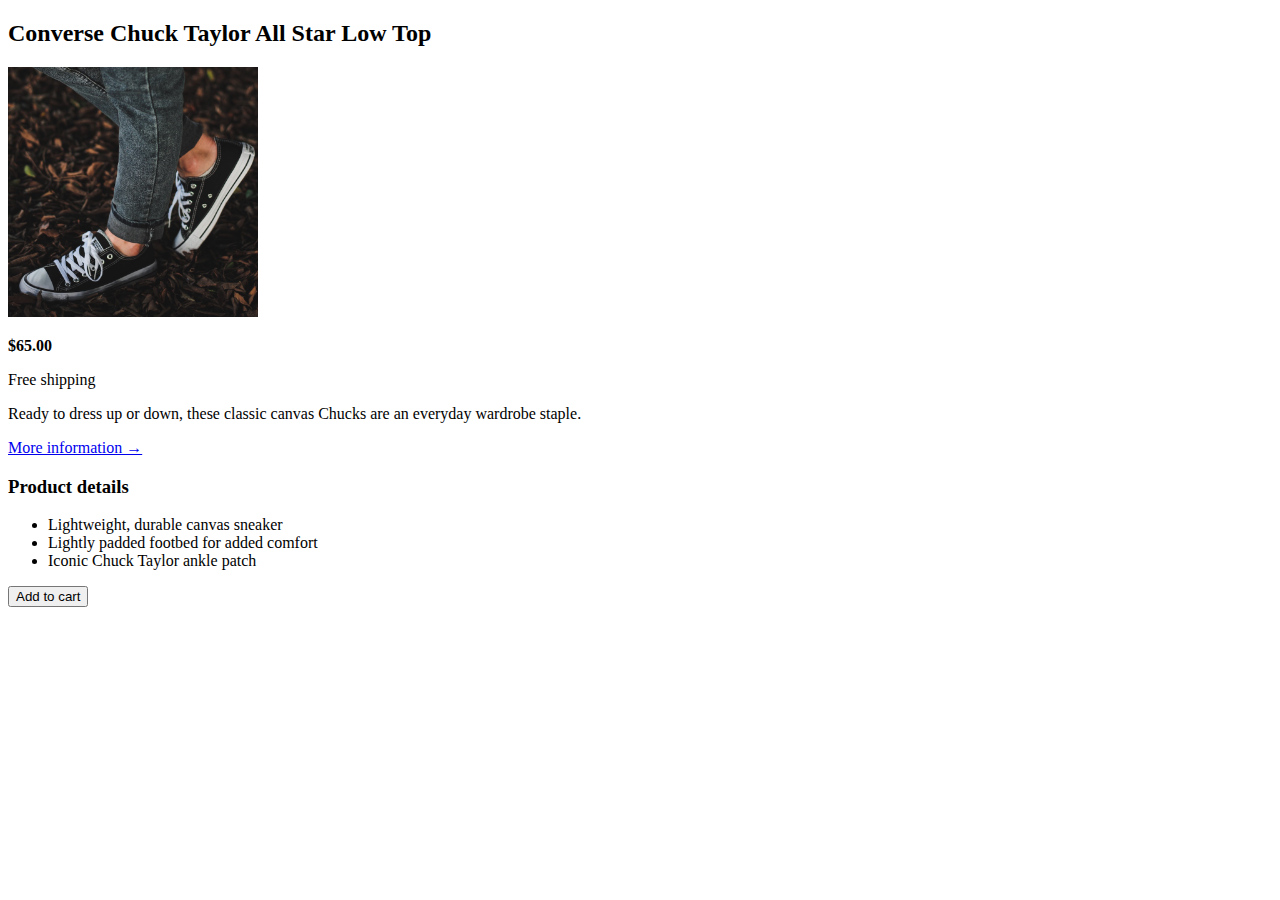
==== course/03-HTML-CSS-Fundamentals/challenge__2.html @ a64e2ace "origin main" ====
<!DOCTYPE html>
<html lang="en">
  <head>
    <meta charset="UTF-8" />
    <meta name="viewport" content="width=device-width, initial-scale=1.0" />
    <title>Coding Challenge II</title>
  </head>
  <body>
    <article>
      <h2>Converse Chuck Taylor All Star Low Top</h2>
      <img src="img/challenges.jpg" width="250" alt="a person wearing a shoe" />
      <br />
      <p><strong>$65.00</strong></p>
      <p>Free shipping</p>
      <p>
        Ready to dress up or down, these classic canvas Chucks are an everyday
        wardrobe staple.
      </p>
      <a href="#">More information &rarr;</a>
      <h3>Product details</h3>
      <ul>
        <li>Lightweight, durable canvas sneaker</li>
        <li>Lightly padded footbed for added comfort</li>
        <li>Iconic Chuck Taylor ankle patch</li>
      </ul>
    </article>
    <form action="#"><button type="submit">Add to cart</button></form>
  </body>
</html>
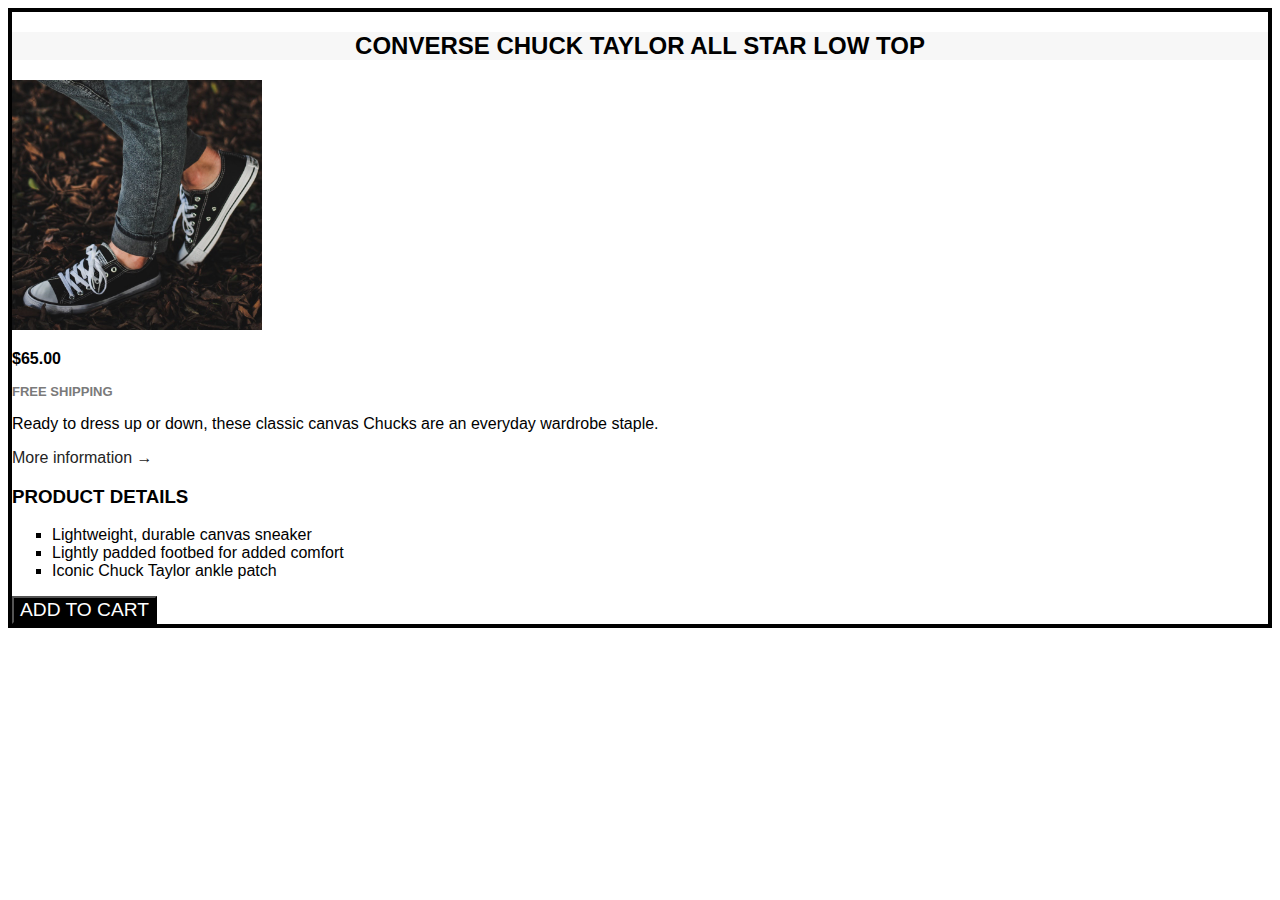
==== commit 366566f9: "challenge done" ====
--- a/course/03-HTML-CSS-Fundamentals/challenge__2.html
+++ b/course/03-HTML-CSS-Fundamentals/challenge__2.html
@@ -4,26 +4,34 @@
     <meta charset="UTF-8" />
     <meta name="viewport" content="width=device-width, initial-scale=1.0" />
     <title>Coding Challenge II</title>
+    <link rel="stylesheet" href="challenge__2.css" />
   </head>
   <body>
     <article>
-      <h2>Converse Chuck Taylor All Star Low Top</h2>
-      <img src="img/challenges.jpg" width="250" alt="a person wearing a shoe" />
+      <h2 class="heading-title">Converse Chuck Taylor All Star Low Top</h2>
+      <img
+        class="image"
+        src="img/challenges.jpg"
+        width="250"
+        alt="a person wearing a shoe"
+      />
       <br />
       <p><strong>$65.00</strong></p>
-      <p>Free shipping</p>
+      <p class="shipping">Free shipping</p>
       <p>
         Ready to dress up or down, these classic canvas Chucks are an everyday
         wardrobe staple.
       </p>
       <a href="#">More information &rarr;</a>
-      <h3>Product details</h3>
-      <ul>
+      <h3 class="heading-3">Product details</h3>
+      <ul class="feature-list">
         <li>Lightweight, durable canvas sneaker</li>
         <li>Lightly padded footbed for added comfort</li>
         <li>Iconic Chuck Taylor ankle patch</li>
       </ul>
     </article>
-    <form action="#"><button type="submit">Add to cart</button></form>
+    <form action="#">
+      <button class="btn" type="submit">Add to cart</button>
+    </form>
   </body>
 </html>
--- a/course/03-HTML-CSS-Fundamentals/challenge__2.css
+++ b/course/03-HTML-CSS-Fundamentals/challenge__2.css
@@ -0,0 +1,38 @@
+* {
+  font-family: sans-serif;
+}
+body {
+  border: 4px solid black;
+}
+.heading-title {
+  text-align: center;
+  background-color: #f7f7f7;
+  text-transform: uppercase;
+}
+.shipping {
+  text-transform: uppercase;
+  color: #7a7a7a;
+  font-size: small;
+  letter-spacing: 0.001em;
+  font-weight: 700;
+}
+a {
+  color: #242424;
+  text-decoration: none;
+}
+a:hover {
+  text-decoration: underline;
+}
+.heading-3 {
+  text-transform: uppercase;
+}
+
+.btn {
+  background-color: #000;
+  color: #fff;
+  font-size: 1.2em;
+  text-transform: uppercase;
+}
+.feature-list {
+  list-style: square;
+}
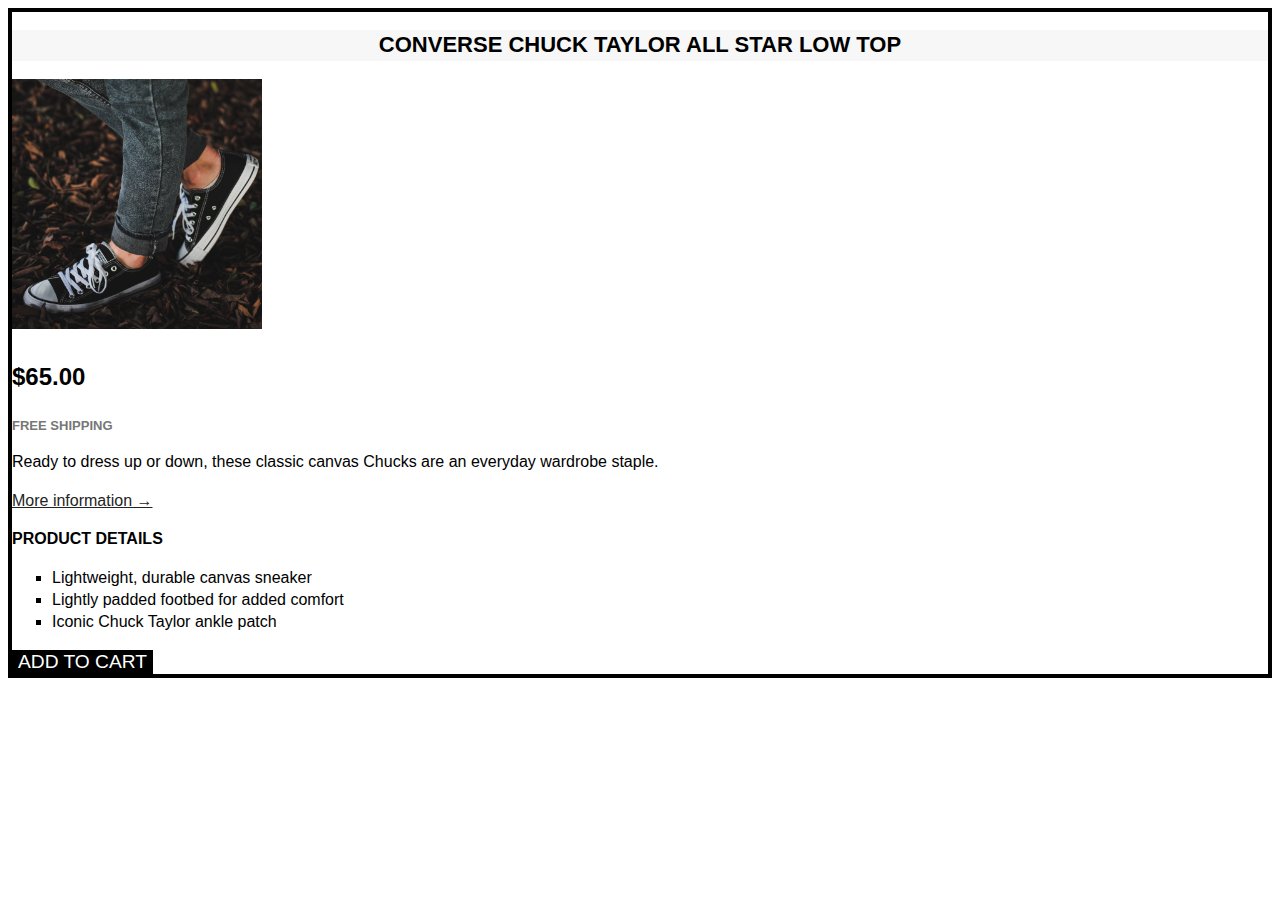
==== commit 9e5107f3: "fixed css" ====
--- a/course/03-HTML-CSS-Fundamentals/challenge__2.html
+++ b/course/03-HTML-CSS-Fundamentals/challenge__2.html
@@ -7,7 +7,7 @@
     <link rel="stylesheet" href="challenge__2.css" />
   </head>
   <body>
-    <article>
+    <article class="product">
       <h2 class="heading-title">Converse Chuck Taylor All Star Low Top</h2>
       <img
         class="image"
@@ -16,22 +16,22 @@
         alt="a person wearing a shoe"
       />
       <br />
-      <p><strong>$65.00</strong></p>
+      <p class="price"><strong>$65.00</strong></p>
       <p class="shipping">Free shipping</p>
       <p>
         Ready to dress up or down, these classic canvas Chucks are an everyday
         wardrobe staple.
       </p>
-      <a href="#">More information &rarr;</a>
-      <h3 class="heading-3">Product details</h3>
-      <ul class="feature-list">
+      <a class="more-info" href="#">More information &rarr;</a>
+      <h3 class="details-title">Product details</h3>
+      <ul class="details-list">
         <li>Lightweight, durable canvas sneaker</li>
         <li>Lightly padded footbed for added comfort</li>
         <li>Iconic Chuck Taylor ankle patch</li>
       </ul>
+      <form action="#">
+        <button class="btn-add-cart" type="submit">Add to cart</button>
+      </form>
     </article>
-    <form action="#">
-      <button class="btn" type="submit">Add to cart</button>
-    </form>
   </body>
 </html>
--- a/course/03-HTML-CSS-Fundamentals/challenge__2.css
+++ b/course/03-HTML-CSS-Fundamentals/challenge__2.css
@@ -1,38 +1,51 @@
-* {
+/* PRODUCT - ARTICLE*/
+.product {
+  border: 4px solid black;
   font-family: sans-serif;
-}
-body {
-  border: 4px solid black;
+  line-height: 1.4;
 }
 .heading-title {
   text-align: center;
   background-color: #f7f7f7;
   text-transform: uppercase;
+  font-size: 22px;
+}
+.price {
+  font-size: 24px;
 }
 .shipping {
   text-transform: uppercase;
-  color: #7a7a7a;
+  color: #777;
   font-size: small;
   letter-spacing: 0.001em;
   font-weight: 700;
 }
-a {
+.more-info:link,
+.more-info:visited {
   color: #242424;
+  text-decoration: underline;
+}
+.more-info:hover,
+.more-info:active {
   text-decoration: none;
 }
-a:hover {
-  text-decoration: underline;
-}
-.heading-3 {
+.details-title {
   text-transform: uppercase;
+  font-size: 16px;
 }
 
-.btn {
+.btn-add-cart {
   background-color: #000;
   color: #fff;
   font-size: 1.2em;
   text-transform: uppercase;
+  border: none;
+  cursor: pointer;
 }
-.feature-list {
+.btn-add-cart:hover {
+  background-color: #fff;
+  color: #000;
+}
+.details-list {
   list-style: square;
 }
